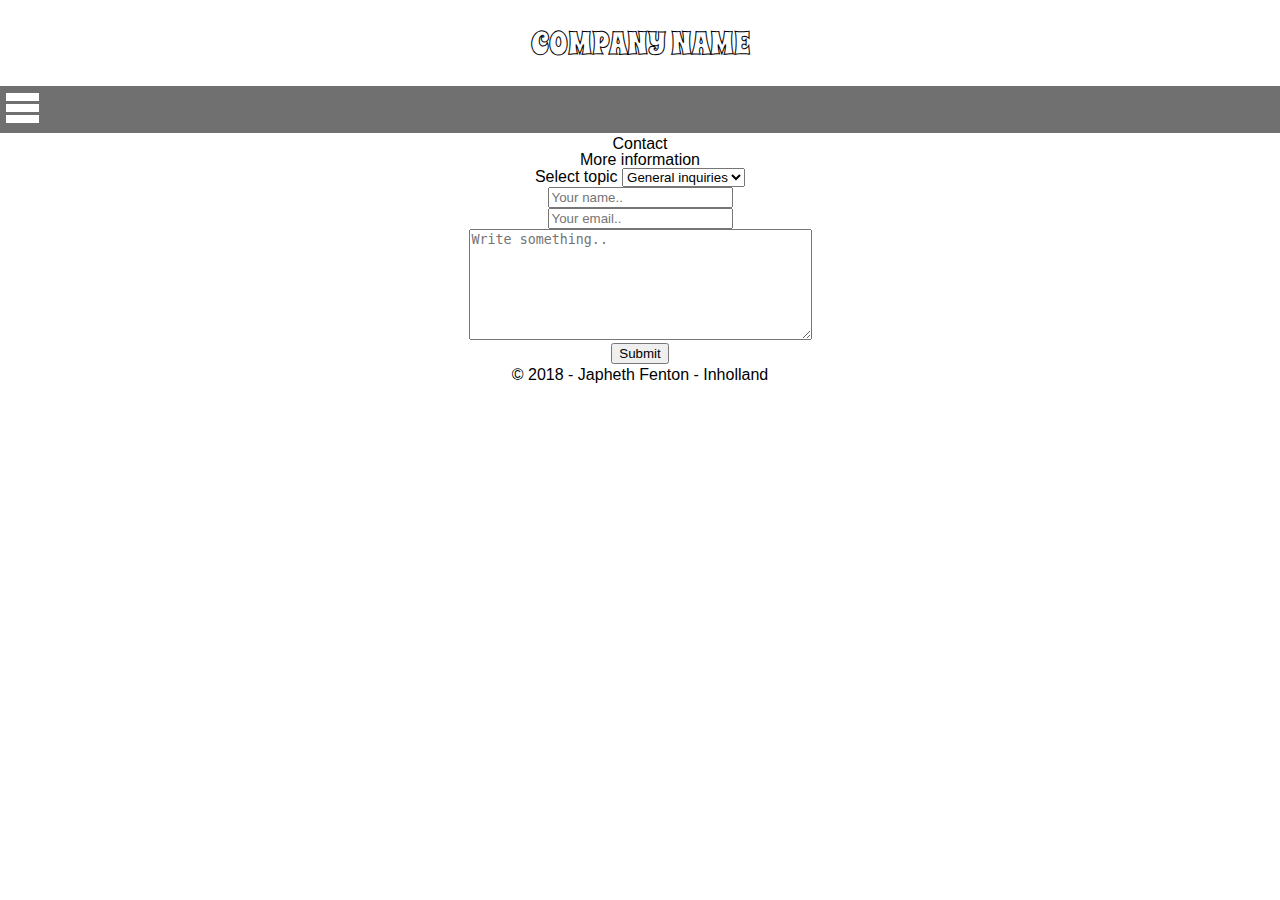
==== contact.html @ ed1ffd9f "Finished header and nav for mobile devices" ====
<!DOCTYPE html>
<html lang="en">
<head>
	<meta charset="utf-8">
	<title>Contact || Company Name</title>
	<meta name="viewport" content="width=device-width, initial-scale=1">
	<link rel="stylesheet" href="css/style.css">
</head>
<body>
    <section class='main'>

        <header>
            <a href="index.html"><h1>COMPANY NAME</h1></a>
		</header>
		
        <nav>
			<section class='hamburger'>
				<input type="checkbox" />

				<span></span>
				<span></span>
				<span></span>

				<ul class='menu'>
					<a href="product.html"><li>Products</li></a>
					<a href="#"><li>Blog</li></a>
					<a href="contact.html"><li>Contact</li></a>
				</ul>
			</section>
		</nav>
		
        <section class='content'>
			<h3>Contact</h3>
			<h4>More information</h4>
			<form action="nowhere.php" method="post">
				<fieldset>
					<label >Select topic</label>
					<select>
						<option value="general">General inquiries</option>
						<option value="press">Press relations</option>
						<option value="recruitement">Recruitement</option>
					</select>
				</fieldset>
				<fieldset class="contactFormFieldset">
					<input
							type="text"
							name="contactFormName"
							placeholder="Your name.."
					/>
				</fieldset>
				<fieldset class="contactFormFieldset">
					<input
							type="email"
							name="email"
							placeholder="Your email.."
					/>
				</fieldset>
				<fieldset>
					<textarea
							rows="7"
							cols="40"
							name="message"
							placeholder="Write something.."
					></textarea>
				</fieldset>
				<input
						type="submit"
						value="Submit"
				/>
			</form>
		</section>
		
        <footer>
            <p>&copy; 2018 - Japheth Fenton - Inholland</p>
		</footer>
		
    </section>
</body>
</html>
---- css/style.css ----
@import url('https://fonts.googleapis.com/css?family=Spicy+Rice');


/* Down below is css to reset predefined values, a CSS reset */

/* http://meyerweb.com/eric/tools/css/reset/ 
   v2.0 | 20110126
   License: none (public domain)
*/
html, body, div, span, applet, object, iframe,
h1, h2, h3, h4, h5, h6, p, blockquote, pre,
a, abbr, acronym, address, big, cite, code,
del, dfn, em, img, ins, kbd, q, s, samp,
small, strike, strong, sub, sup, tt, var,
b, u, i, center,
dl, dt, dd, ol, ul, li,
fieldset, form, label, legend,
table, caption, tbody, tfoot, thead, tr, th, td,
article, aside, canvas, details, embed, 
figure, figcaption, footer, header, hgroup, 
menu, nav, output, ruby, section, summary,
time, mark, audio, video {
	margin: 0;
	padding: 0;
	border: 0;
	font-size: 100%;
	font: inherit;
	vertical-align: baseline;
}
/* HTML5 display-role reset for older browsers */
article, aside, details, figcaption, figure, 
footer, header, hgroup, menu, nav, section {
	display: block;
}
body {
	line-height: 1;
}
ol, ul {
	list-style: none;
}
blockquote, q {
	quotes: none;
}
blockquote:before, blockquote:after,
q:before, q:after {
	content: '';
	content: none;
}
table {
	border-collapse: collapse;
	border-spacing: 0;
}

a {
    color: inherit;
    text-decoration: none;
}

/* End of CSS reset */



html {
    font-family: Arial, 'Times New Roman';
}

body {
	background-color: #fff;
   /* background-image: url('../img/background.png');
	position: fixed;*/
	width: 100%;
}


.main {
	width: 100%;
	margin: auto;

	text-align: center;

}

.main > * {
	width: 100%;
	margin: 0.2rem auto;
}

header {
	background-image: url('../img/companylogoBG.png');
	background-size: cover;
	height: 5rem;
	line-height: 5rem;
}

h1 {
	font-family: 'Spicy Rice', cursive;
	font-size: 2rem;
	-webkit-text-stroke: 1px #000;
	-webkit-text-fill-color: #fff;
	color: white;
}

nav {
	background-color: #707070;
}

.hamburger {
	display: block;
	position: relative;
	padding: 0.4rem;
	
	z-index: 1;
}

.hamburger input {
	display: block;
	width: 40px;
	height: 32px;
	position: absolute;
	top: -7px;
	left: -5px;
	
	opacity: 0; 
	z-index: 2; 
}

.hamburger span {
	display: block;
	width: 33px;
	height: 8px;
	margin-bottom: 0.2rem;
	position: relative;
	
	background: #fff;
	
	z-index: 1;
}


.hamburger input:checked ~ span {
	opacity: 1;
	background: #232323;
}


.menu
{
	position: static;
	
	display: none;
}

.menu li
{
  font-size: 1.5em;
}

.hamburger input:checked ~ .menu
{
  display: inline;
}
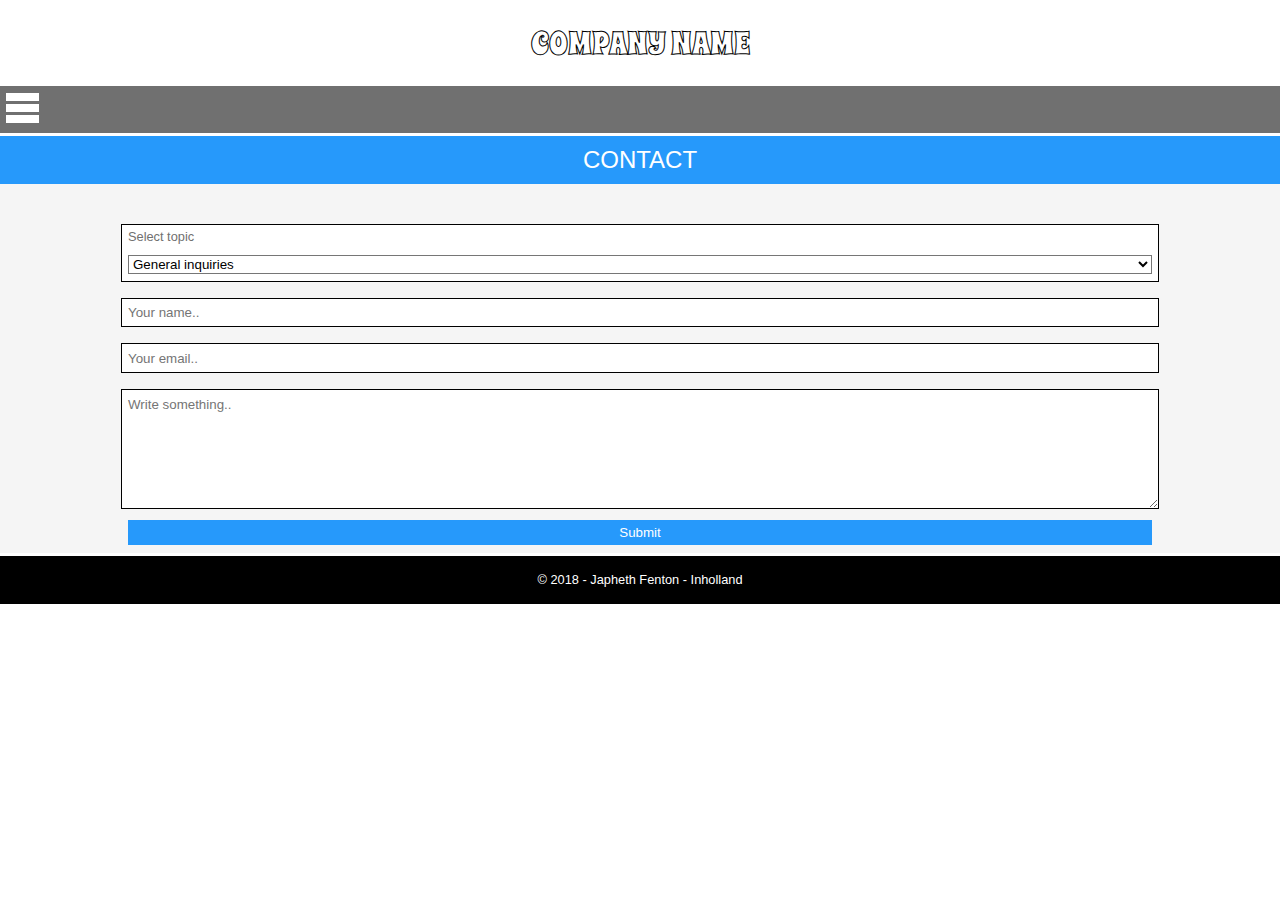
==== commit 2a29d0c4: "Finished mobile version" ====
--- a/contact.html
+++ b/contact.html
@@ -22,18 +22,18 @@
 				<span></span>
 
 				<ul class='menu'>
-					<a href="product.html"><li>Products</li></a>
-					<a href="#"><li>Blog</li></a>
-					<a href="contact.html"><li>Contact</li></a>
+					<li><a href="product.html">Products</a></li>
+					<li><a href="#">Blog</a></li>
+					<li><a href="contact.html">Contact</a></li>
 				</ul>
 			</section>
 		</nav>
 		
         <section class='content'>
-			<h3>Contact</h3>
+			<h3 class='single-line'>Contact</h3>
 			<h4>More information</h4>
-			<form action="nowhere.php" method="post">
-				<fieldset>
+			<form action="nowhere.php" method="post"> 
+				<fieldset class="select-topic">
 					<label >Select topic</label>
 					<select>
 						<option value="general">General inquiries</option>
@@ -46,6 +46,7 @@
 							type="text"
 							name="contactFormName"
 							placeholder="Your name.."
+							class="textfield"
 					/>
 				</fieldset>
 				<fieldset class="contactFormFieldset">
@@ -53,6 +54,7 @@
 							type="email"
 							name="email"
 							placeholder="Your email.."
+							class="textfield"
 					/>
 				</fieldset>
 				<fieldset>
@@ -66,6 +68,7 @@
 				<input
 						type="submit"
 						value="Submit"
+						class="button"
 				/>
 			</form>
 		</section>
--- a/css/style.css
+++ b/css/style.css
@@ -59,18 +59,20 @@
 /* End of CSS reset */
 
 
-
-html {
+/* General style section (mobile) */
+html, textarea {
     font-family: Arial, 'Times New Roman';
 }
 
 body {
 	background-color: #fff;
    /* background-image: url('../img/background.png');
-	position: fixed;*/
+	background-attachement: fixed;
+	background-repeat: no-repeat;
+	*/
 	width: 100%;
-}
-
+	height: 100%;
+}
 
 .main {
 	width: 100%;
@@ -85,9 +87,12 @@
 	margin: 0.2rem auto;
 }
 
+/* Header style section (mobile) */
 header {
-	background-image: url('../img/companylogoBG.png');
+	background-image: url('../img/companylogoBG.jpg');
 	background-size: cover;
+	background-position: center center;
+	background-repeat: no-repeat;
 	height: 5rem;
 	line-height: 5rem;
 }
@@ -100,6 +105,7 @@
 	color: white;
 }
 
+/* Navigation (+hamburger) style section (mobile) */
 nav {
 	background-color: #707070;
 }
@@ -160,4 +166,156 @@
   display: inline;
 }
 
-
+/* General content style section (mobile) */
+h3 {
+	padding: 0.5rem 5rem;
+	background-color: #2699FB;
+	height: 3.5rem;
+	line-height: 1.7rem;
+	font-size: 1.5rem;
+	color: #fff;
+	text-transform: uppercase;
+	display: none;
+}
+ .content > h3:first-child {
+	padding: 0.5rem 4rem;
+	display: block;
+ }
+/* Index page content */
+.index-img1 {
+	 background-image: url('../img/product3.jpg');
+ }
+
+ .index-img2 {
+	background-image: url('../img/product8.jpg');
+}
+
+.index-img3 {
+	background-image: url('../img/product6.jpg');
+}
+
+.index-img4 {
+	background-image: url('../img/product9.jpg');
+}
+
+.content figure {
+	background-size: cover;
+	background-position: center center;
+	background-repeat: no-repeat;
+	width: 100%;
+	height: 8rem;
+	margin: 0.2rem 0;
+ }
+
+
+
+/* Product page content */
+.single-line {
+	line-height: 2rem;
+	height: 2rem;
+}
+
+.catalog > a:nth-child(1) > figure {
+	background-image: url('../img/product1.jpg');
+}
+
+.catalog > a:nth-child(2) > figure{
+	background-image: url('../img/product2.jpg');
+}
+
+.catalog > a:nth-child(3) > figure{
+	background-image: url('../img/product3.jpg');
+}
+
+.catalog > a:nth-child(4) > figure{
+	background-image: url('../img/product4.jpg');
+}
+
+.catalog > a:nth-child(5) > figure{
+	background-image: url('../img/product5.jpg');
+}
+
+.catalog > a:nth-child(6) > figure{
+	background-image: url('../img/product6.jpg');
+}
+
+.catalog > a:nth-child(7) > figure{
+	background-image: url('../img/product7.jpg');
+}
+
+.catalog > a:nth-child(8) > figure{
+	background-image: url('../img/product8.jpg');
+}
+
+.catalog > a:nth-child(9) > figure{
+	background-image: url('../img/product9.jpg');
+}
+
+.catalog > a:nth-child(10) > figure{
+	background-image: url('../img/product10.jpg');
+}
+
+.catalog > a:nth-child(11) > figure{
+	background-image: url('../img/product11.jpg');
+}
+
+.catalog > a:nth-child(12) > figure{
+	background-image: url('../img/product12.jpg');
+}
+
+/* Contact page content */
+h4 {
+	display: none;
+}
+
+.select-topic, .textfield, textarea {
+	border: #000 1px solid;
+	width: 80%;
+	margin: 0.5rem auto;
+	padding: 0.4rem;
+}
+
+form {
+	background-color: #F5F5F5;
+	padding-top: 2rem;
+}
+
+.button {
+	width: 80%;
+	color: #fff;
+	background-color: #2699FB;
+	border: none;
+	padding: 0.3rem;
+	margin-bottom: 0.5rem;
+}
+
+.select-topic {
+	background-color: #fff;
+}
+
+.select-topic > * {
+	display:block;
+}
+
+.select-topic > label {
+	text-align: left;
+	font-size: 0.8rem;
+	color: #707070;
+	margin-bottom: 0.7rem;
+}
+
+ select {
+	 width: 100%;
+	 
+	 background: #fff;
+
+ }
+
+/* Footer style section (mobile) */
+footer {
+	background-color: #000;
+	color: #fff;
+	font-size: 0.8rem;
+	height: 3rem;
+	line-height: 3rem;
+}
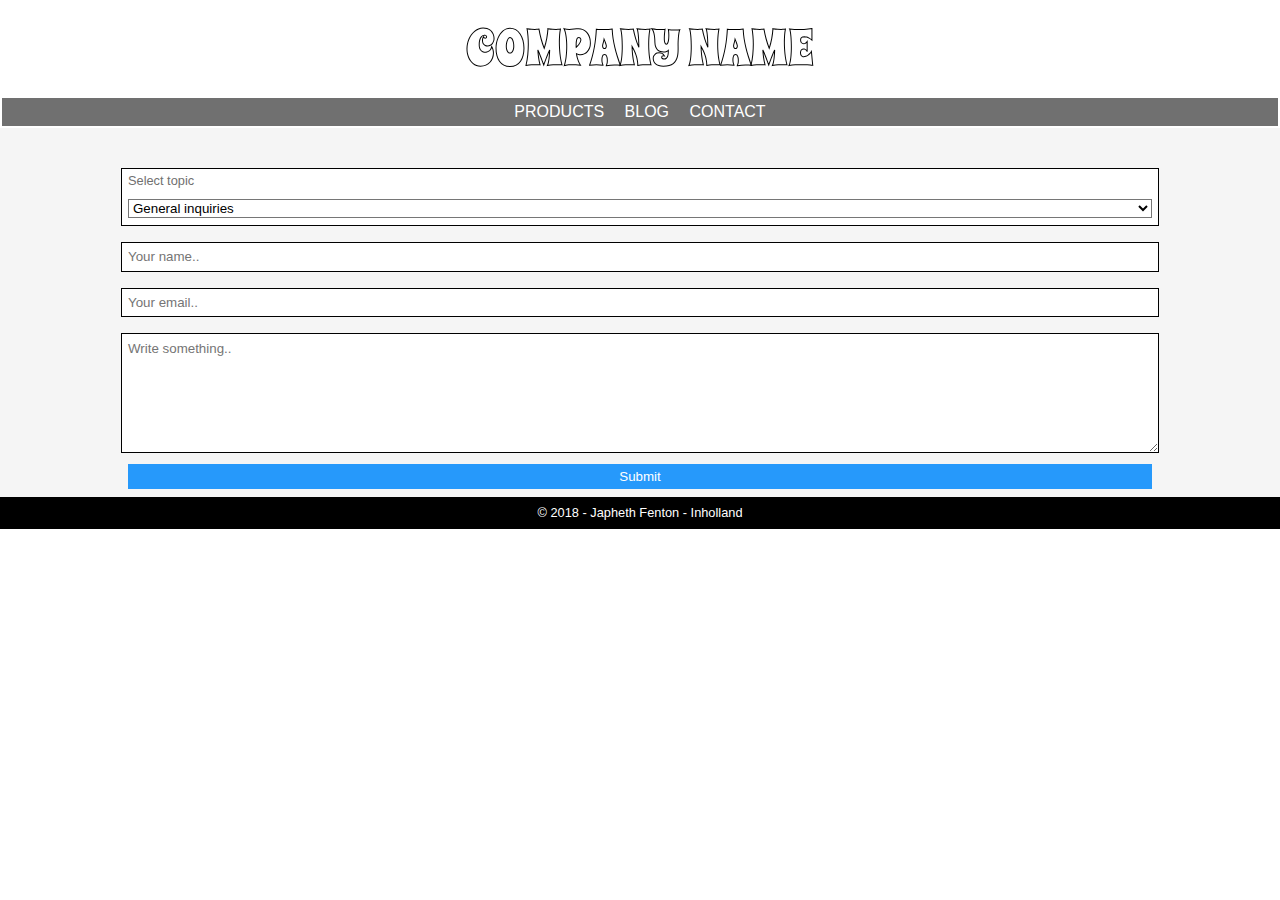
==== commit c670b1cf: "Finished tablet version" ====
--- a/contact.html
+++ b/contact.html
@@ -10,27 +10,25 @@
     <section class='main'>
 
         <header>
-            <a href="index.html"><h1>COMPANY NAME</h1></a>
+            <a href="index.html"><h1>Company name</h1></a>
 		</header>
 		
         <nav>
-			<section class='hamburger'>
-				<input type="checkbox" />
+            <input type="checkbox" class="hamburger" />
 
-				<span></span>
-				<span></span>
-				<span></span>
+            <span class="hamburger"></span>
+            <span class="hamburger"></span>
+            <span class="hamburger"></span>
 
-				<ul class='menu'>
-					<li><a href="product.html">Products</a></li>
-					<li><a href="#">Blog</a></li>
-					<li><a href="contact.html">Contact</a></li>
-				</ul>
-			</section>
-		</nav>
+            <ul class='menu'>
+                <li><a href="product.html">Products</a></li>
+                <li><a href="#">Blog</a></li>
+                <li><a href="contact.html">Contact</a></li>
+            </ul>
+        </nav>
 		
         <section class='content'>
-			<h3 class='single-line'>Contact</h3>
+			<article id='contact-header'><h3>Contact</h3></article>
 			<h4>More information</h4>
 			<form action="nowhere.php" method="post"> 
 				<fieldset class="select-topic">
--- a/css/style.css
+++ b/css/style.css
@@ -83,8 +83,7 @@
 }
 
 .main > * {
-	width: 100%;
-	margin: 0.2rem auto;
+
 }
 
 /* Header style section (mobile) */
@@ -103,14 +102,13 @@
 	-webkit-text-stroke: 1px #000;
 	-webkit-text-fill-color: #fff;
 	color: white;
+	text-transform: uppercase;
 }
 
 /* Navigation (+hamburger) style section (mobile) */
 nav {
+	margin: 0.2rem;
 	background-color: #707070;
-}
-
-.hamburger {
 	display: block;
 	position: relative;
 	padding: 0.4rem;
@@ -118,7 +116,7 @@
 	z-index: 1;
 }
 
-.hamburger input {
+nav input {
 	display: block;
 	width: 40px;
 	height: 32px;
@@ -130,7 +128,7 @@
 	z-index: 2; 
 }
 
-.hamburger span {
+nav span {
 	display: block;
 	width: 33px;
 	height: 8px;
@@ -143,7 +141,7 @@
 }
 
 
-.hamburger input:checked ~ span {
+nav input:checked ~ span {
 	opacity: 1;
 	background: #232323;
 }
@@ -158,29 +156,40 @@
 
 .menu li
 {
-  font-size: 1.5em;
-}
-
-.hamburger input:checked ~ .menu
+  font-size: 1.5rem;
+}
+
+nav input:checked ~ .menu
 {
   display: inline;
 }
 
 /* General content style section (mobile) */
-h3 {
-	padding: 0.5rem 5rem;
+article {
 	background-color: #2699FB;
 	height: 3.5rem;
-	line-height: 1.7rem;
+	width: 100%;
+	display: none;
+
+  	align-items: center;
+  	justify-content: center;
+}
+ .content > article:first-child {	
+	display: flex;
+ }
+
+ h3 {
 	font-size: 1.5rem;
 	color: #fff;
 	text-transform: uppercase;
-	display: none;
-}
- .content > h3:first-child {
-	padding: 0.5rem 4rem;
-	display: block;
- }
+	margin: auto;
+	width: 40%;
+ }
+
+ .content > article:first-child > h3 {
+	width: 70%;
+ }
+
 /* Index page content */
 .index-img1 {
 	 background-image: url('../img/product3.jpg');
@@ -204,15 +213,21 @@
 	background-repeat: no-repeat;
 	width: 100%;
 	height: 8rem;
-	margin: 0.2rem 0;
+	margin: 0.5%;
+ }
+
+ .content a {
+	 width: 100%;
  }
 
 
 
 /* Product page content */
-.single-line {
-	line-height: 2rem;
-	height: 2rem;
+
+.catalog {
+	display: flex;
+	flex-flow: row wrap;
+	justify-content: space-around;
 }
 
 .catalog > a:nth-child(1) > figure {
@@ -319,3 +334,101 @@
 	height: 3rem;
 	line-height: 3rem;
 }
+
+/* General style section (tablet) */
+
+@media (min-width: 360px){
+
+	/* Header style (tablet)*/
+	header {
+		height: 6rem;
+		line-height: 6rem;
+	}
+
+	h1 {
+		font-size: 3.2rem;
+	}
+
+	/* Navigation style (tablet*/
+	.hamburger{
+		display: none;
+	}
+
+	.menu{
+		display: inline;
+	}
+
+	.menu li{
+		display: inline;
+		color: #fff;
+		text-transform: uppercase;
+		font-size: 1rem;
+		padding: 0 0.5rem;
+	}
+
+	nav {
+		margin: 0.1rem;
+	}
+
+	/* Index content style (tablet) */
+	.index-content {
+		display: flex;
+		flex-flow: row wrap;
+	}
+
+	.index-content > figure {
+		height: 10rem;
+	}
+
+	.index-content > .index-img1 {
+		width: 49%;
+	}
+
+	.index-content > .index-img2 {
+		width: 49%;
+	}
+
+	.index-img3 {
+		display: none;
+	}
+
+	.index-content > .index-img4 {
+		margin: 0;
+	}
+
+	.index-content > article:nth-child(7){
+		display: flex;
+	}
+
+	h3 {
+		
+		max-width: 200px;
+	}
+
+	.index-content > article:first-child > h3 {
+		max-width: 300px;	
+	}
+	/* Product content style (tablet) */
+	.main > .content > .products-header1 {
+		display: none;
+	}
+
+	.catalog > a {
+		width: 48%;
+	}
+	/* Contact content style (tablet) */
+	#contact-header {
+		display: none;
+	}
+
+	/* Footer style (tablet) */
+	footer {
+		height: 2rem;
+		line-height: 2rem;
+	}
+
+}
+
+@media (min-width: 960px){
+	
+}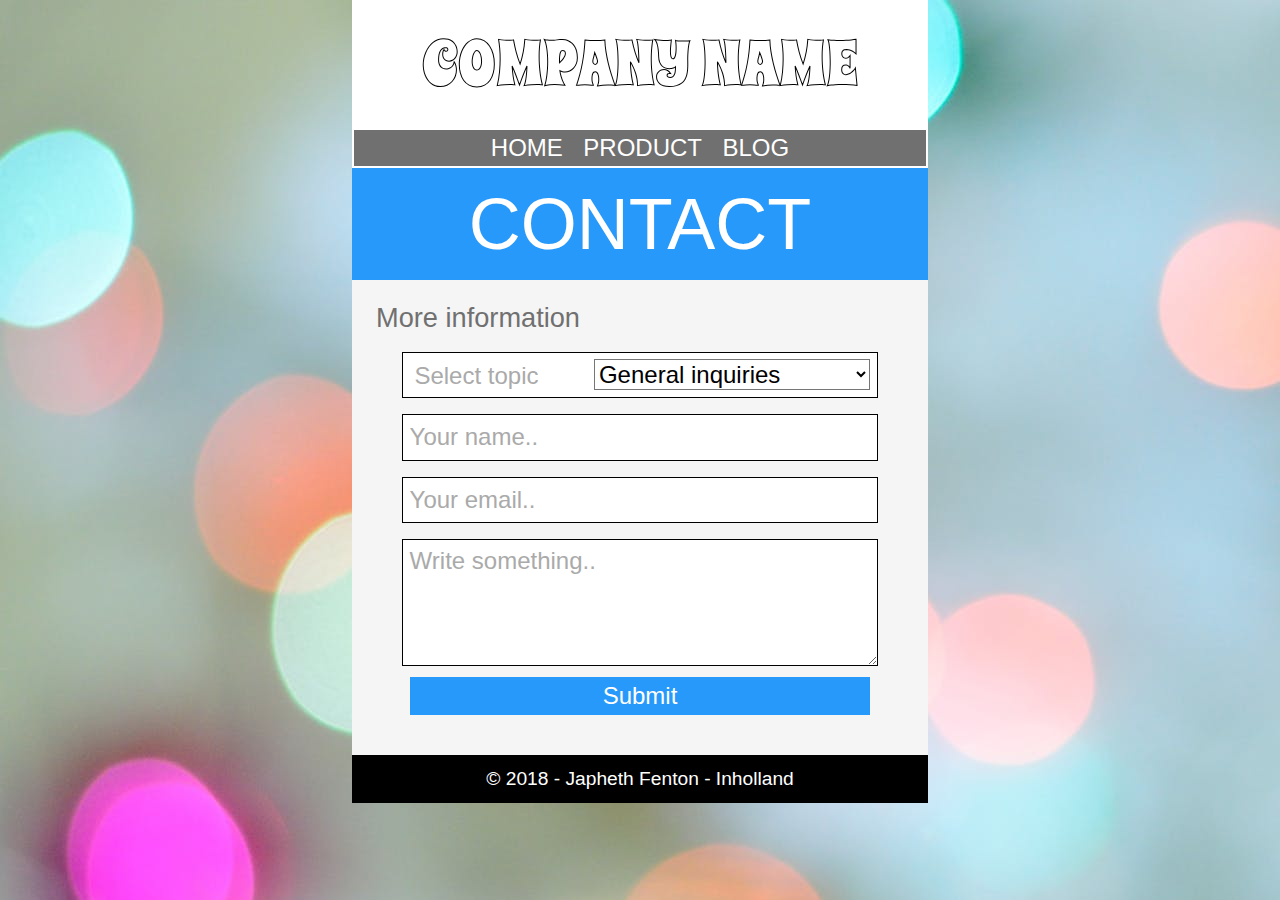
==== commit b6688ca7: "Finished Web version" ====
--- a/contact.html
+++ b/contact.html
@@ -21,9 +21,9 @@
             <span class="hamburger"></span>
 
             <ul class='menu'>
-                <li><a href="product.html">Products</a></li>
-                <li><a href="#">Blog</a></li>
-                <li><a href="contact.html">Contact</a></li>
+				<li><a href="index.html">Home</a></li>
+                <li><a href="product.html">Product</a></li>
+                <li><a href="http://www.blogger.com">Blog</a></li>
             </ul>
         </nav>
 		
--- a/css/style.css
+++ b/css/style.css
@@ -66,10 +66,6 @@
 
 body {
 	background-color: #fff;
-   /* background-image: url('../img/background.png');
-	background-attachement: fixed;
-	background-repeat: no-repeat;
-	*/
 	width: 100%;
 	height: 100%;
 }
@@ -182,12 +178,12 @@
 	font-size: 1.5rem;
 	color: #fff;
 	text-transform: uppercase;
-	margin: auto;
-	width: 40%;
+	
+	max-width: 40%;
  }
 
  .content > article:first-child > h3 {
-	width: 70%;
+	max-width: 70%;
  }
 
 /* Index page content */
@@ -430,5 +426,133 @@
 }
 
 @media (min-width: 960px){
-	
+	/* General style (Web)*/
+	body {
+		background-image: url('../img/background.jpeg');
+		background-attachment: fixed;
+		background-repeat: no-repeat;
+		}
+
+	.main {
+		width: 45%;
+		background-color: #fff;
+	}
+
+	.content > article {
+		display: flex;
+		height: 8rem;
+	}
+
+	.content > article > h3 {
+		font-size: 3rem;
+		max-width: 300px;
+	}
+
+	.content > article:first-child > h3 {
+		max-width: 500px;
+	}
+
+	/* Header style (Web)*/
+	header {
+		height: 8rem;
+		line-height: 8rem;
+	}
+
+	h1 {
+		font-size: 4rem;
+	}
+
+	/* Navigation style (Web)*/
+	.menu > li {
+		font-size: 1.5rem;
+	}
+
+	/* Index content style (Web)*/
+	.main > .index-content figure {
+		width: 100%;
+		display: flex;
+		margin: 0;
+		height: 20rem;
+	}
+
+	/* Products content style (Web)*/
+	.products-content > article  {
+		height: 6rem;
+	}
+
+	.products-content > article > h3 {
+		max-width: 1000px;
+		font-size: 4rem;
+	}
+
+	.catalog a {
+		width: 32%;
+		margin: 0.5%;
+	}
+
+	.catalog > a > figure {
+		height: 10rem;
+	}
+
+	/* Contact content style (Web)*/
+	#contact-header {
+		display: flex;
+		height: 7rem;
+	}
+
+	#contact-header > h3 {
+		font-size: 4.5rem;
+	}
+
+	h4 {
+		display: block;
+		float: left;
+		color: #707070;
+
+		font-size: 1.7rem;
+		margin: 1.5rem 0 0 1.5rem;
+	}
+
+	.select-topic > label{
+		float: left;
+		width: 35%;
+		margin: 0.3rem 0 0 0.3rem;
+	}
+
+	.select-topic > label, fieldset > input::placeholder, fieldset > textarea::placeholder {
+		font-size: 1.5rem;
+		color: #AAAAAA;
+	}
+
+	fieldset > input {
+		height: 2rem;
+		font-size: 1.5rem;
+	}
+
+	fieldset > textarea {
+		font-size: 1.5rem;
+		height: 7rem;
+	}
+
+	select {
+		float: right;
+		width: 60%;
+		font-size: 1.5rem;
+	}
+
+	form {
+		padding-top: 4rem;
+	}
+
+	.button{
+		font-size:1.5rem;
+		margin-bottom: 2.5rem;
+	}
+
+	/* Footer style (web) */
+	footer {
+		height: 3rem;
+		line-height:3rem;
+		font-size: 1.2rem;
+	}
 }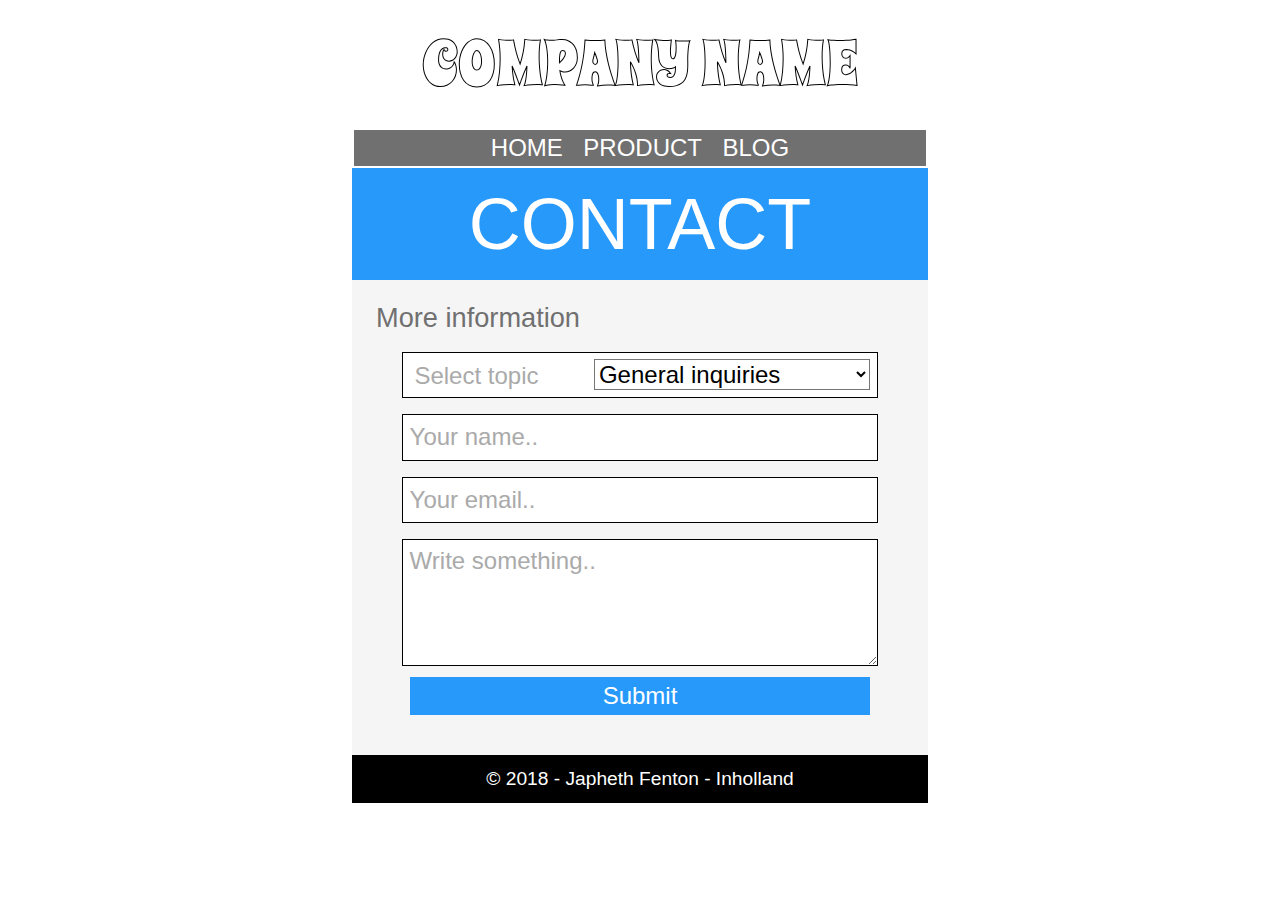
==== commit 5d242c54: "finlizing part 1" ====
--- a/contact.html
+++ b/contact.html
@@ -28,7 +28,7 @@
         </nav>
 		
         <section class='content'>
-			<article id='contact-header'><h3>Contact</h3></article>
+			<article id='contact-header'><h2>Contact</h2></article>
 			<h4>More information</h4>
 			<form action="nowhere.php" method="post"> 
 				<fieldset class="select-topic">
--- a/css/style.css
+++ b/css/style.css
@@ -1,4 +1,7 @@
-@import url('https://fonts.googleapis.com/css?family=Spicy+Rice');
+@font-face {
+	font-family: 'Spicy Rice';
+	src: url('../fonts/SpicyRice-Regular.ttf');
+  }
 
 
 /* Down below is css to reset predefined values, a CSS reset */
@@ -78,10 +81,6 @@
 
 }
 
-.main > * {
-
-}
-
 /* Header style section (mobile) */
 header {
 	background-image: url('../img/companylogoBG.jpg');
@@ -174,7 +173,7 @@
 	display: flex;
  }
 
- h3 {
+ h2 {
 	font-size: 1.5rem;
 	color: #fff;
 	text-transform: uppercase;
@@ -182,7 +181,7 @@
 	max-width: 40%;
  }
 
- .content > article:first-child > h3 {
+ .content > article:first-child > h2 {
 	max-width: 70%;
  }
 
@@ -396,12 +395,12 @@
 		display: flex;
 	}
 
-	h3 {
+	h2 {
 		
 		max-width: 200px;
 	}
 
-	.index-content > article:first-child > h3 {
+	.index-content > article:first-child > h2 {
 		max-width: 300px;	
 	}
 	/* Product content style (tablet) */
@@ -427,11 +426,23 @@
 
 @media (min-width: 960px){
 	/* General style (Web)*/
-	body {
+	/* body {
 		background-image: url('../img/background.jpeg');
 		background-attachment: fixed;
 		background-repeat: no-repeat;
-		}
+	} */
+
+	#star-background {
+		position: fixed;
+
+		top: -50%;
+		left: -50%;
+		min-width: 100%; 
+		min-height: 100%;
+		width: auto; 
+		height: auto;
+		z-index: -100;
+	}
 
 	.main {
 		width: 45%;
@@ -443,12 +454,12 @@
 		height: 8rem;
 	}
 
-	.content > article > h3 {
+	.content > article > h2 {
 		font-size: 3rem;
 		max-width: 300px;
 	}
 
-	.content > article:first-child > h3 {
+	.content > article:first-child > h2 {
 		max-width: 500px;
 	}
 
@@ -480,7 +491,7 @@
 		height: 6rem;
 	}
 
-	.products-content > article > h3 {
+	.products-content > article > h2 {
 		max-width: 1000px;
 		font-size: 4rem;
 	}
@@ -500,7 +511,7 @@
 		height: 7rem;
 	}
 
-	#contact-header > h3 {
+	#contact-header > h2 {
 		font-size: 4.5rem;
 	}
 
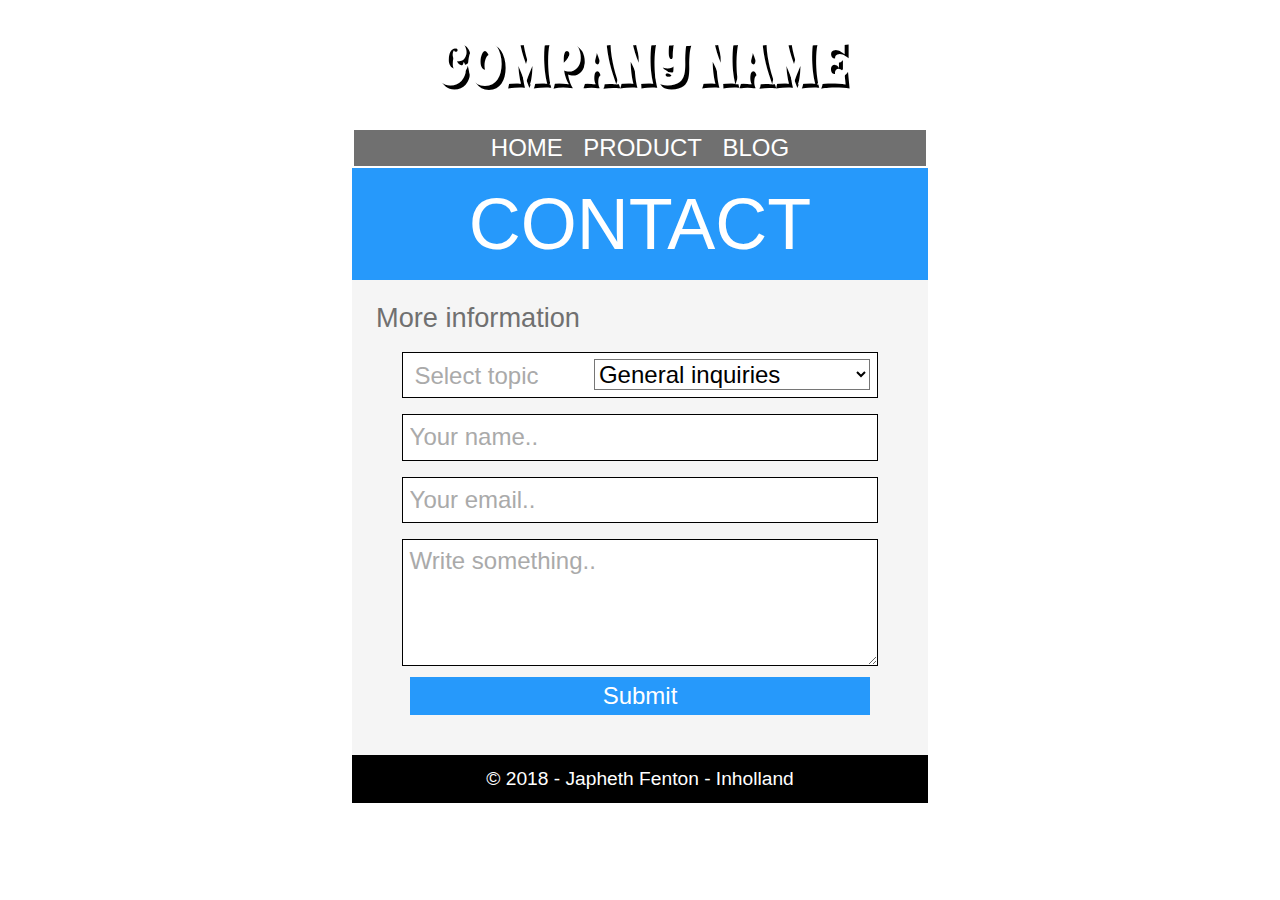
==== commit bf926576: "Finished project, added sitemap, updated robots" ====
--- a/contact.html
+++ b/contact.html
@@ -3,9 +3,24 @@
 <head>
 	<meta charset="utf-8">
 	<title>Contact || Company Name</title>
+	<meta name="description" content="Contact an Entertainment based business">
+    <meta name="keywords" content="Entertainment, Business, Company, Contact, Message, Phone, information, help, insight, talk">
+    <meta name="author" content="Japheth Fenton">
 	<meta name="viewport" content="width=device-width, initial-scale=1">
 	<link rel="stylesheet" href="css/style.css">
+
+	<!-- Favicons-->
+	<link rel="apple-touch-icon" sizes="180x180" href="favicons/apple-touch-icon.png">
+	<link rel="icon" type="image/png" sizes="32x32" href="favicons/favicon-32x32.png">
+	<link rel="icon" type="image/png" sizes="16x16" href="favicons/favicon-16x16.png">
+	<link rel="manifest" href="favicons/site.webmanifest">
+	<link rel="mask-icon" href="favicons/safari-pinned-tab.svg" color="#5bbad5">
+	<link rel="shortcut icon" href="favicons/favicon.ico">
+	<meta name="msapplication-TileColor" content="#da532c">
+	<meta name="msapplication-config" content="favicons/browserconfig.xml">
+	<meta name="theme-color" content="#ffffff">
 </head>
+
 <body>
     <section class='main'>
 
@@ -70,6 +85,11 @@
 				/>
 			</form>
 		</section>
+
+		<!-- Video playing in the background-->
+		<video autoplay loop id="star-background" muted>
+            <source src="movie/background.mp4" type="video/mp4">
+        </video>
 		
         <footer>
             <p>&copy; 2018 - Japheth Fenton - Inholland</p>
--- a/css/style.css
+++ b/css/style.css
@@ -83,7 +83,7 @@
 
 /* Header style section (mobile) */
 header {
-	background-image: url('../img/companylogoBG.jpg');
+	background-image: url('../img/companylogoBG.png');
 	background-size: cover;
 	background-position: center center;
 	background-repeat: no-repeat;
@@ -92,10 +92,9 @@
 }
 
 h1 {
-	font-family: 'Spicy Rice', cursive;
+	font-family: 'Spicy Rice', cursive, 'Times New Roman';
 	font-size: 2rem;
-	-webkit-text-stroke: 1px #000;
-	-webkit-text-fill-color: #fff;
+	text-shadow: 4px 4px #000;
 	color: white;
 	text-transform: uppercase;
 }
@@ -187,19 +186,19 @@
 
 /* Index page content */
 .index-img1 {
-	 background-image: url('../img/product3.jpg');
+	 background-image: url('../img/product3.png');
  }
 
  .index-img2 {
-	background-image: url('../img/product8.jpg');
+	background-image: url('../img/product8.png');
 }
 
 .index-img3 {
-	background-image: url('../img/product6.jpg');
+	background-image: url('../img/product6.png');
 }
 
 .index-img4 {
-	background-image: url('../img/product9.jpg');
+	background-image: url('../img/product9.png');
 }
 
 .content figure {
@@ -226,51 +225,51 @@
 }
 
 .catalog > a:nth-child(1) > figure {
-	background-image: url('../img/product1.jpg');
+	background-image: url('../img/product1.png');
 }
 
 .catalog > a:nth-child(2) > figure{
-	background-image: url('../img/product2.jpg');
+	background-image: url('../img/product2.png');
 }
 
 .catalog > a:nth-child(3) > figure{
-	background-image: url('../img/product3.jpg');
+	background-image: url('../img/product3.png');
 }
 
 .catalog > a:nth-child(4) > figure{
-	background-image: url('../img/product4.jpg');
+	background-image: url('../img/product4.png');
 }
 
 .catalog > a:nth-child(5) > figure{
-	background-image: url('../img/product5.jpg');
+	background-image: url('../img/product5.png');
 }
 
 .catalog > a:nth-child(6) > figure{
-	background-image: url('../img/product6.jpg');
+	background-image: url('../img/product6.png');
 }
 
 .catalog > a:nth-child(7) > figure{
-	background-image: url('../img/product7.jpg');
+	background-image: url('../img/product7.png');
 }
 
 .catalog > a:nth-child(8) > figure{
-	background-image: url('../img/product8.jpg');
+	background-image: url('../img/product8.png');
 }
 
 .catalog > a:nth-child(9) > figure{
-	background-image: url('../img/product9.jpg');
+	background-image: url('../img/product9.png');
 }
 
 .catalog > a:nth-child(10) > figure{
-	background-image: url('../img/product10.jpg');
+	background-image: url('../img/product10.png');
 }
 
 .catalog > a:nth-child(11) > figure{
-	background-image: url('../img/product11.jpg');
+	background-image: url('../img/product11.png');
 }
 
 .catalog > a:nth-child(12) > figure{
-	background-image: url('../img/product12.jpg');
+	background-image: url('../img/product12.png');
 }
 
 /* Contact page content */
@@ -427,7 +426,7 @@
 @media (min-width: 960px){
 	/* General style (Web)*/
 	/* body {
-		background-image: url('../img/background.jpeg');
+		background-image: url('../img/background.png');
 		background-attachment: fixed;
 		background-repeat: no-repeat;
 	} */
@@ -470,7 +469,7 @@
 	}
 
 	h1 {
-		font-size: 4rem;
+		font-size: 3.8rem;
 	}
 
 	/* Navigation style (Web)*/
